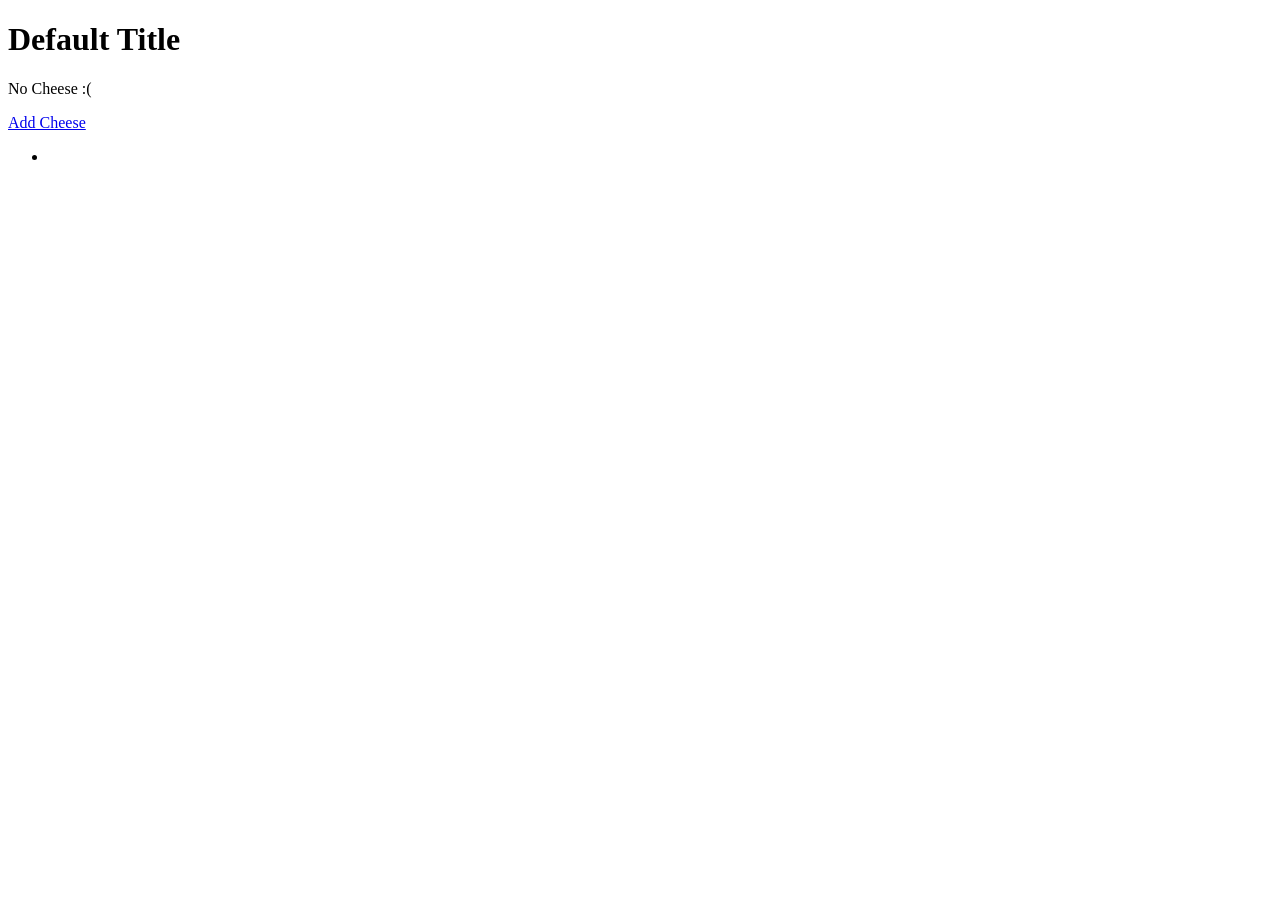
==== src/main/resources/templates/cheese/index.html @ a44d1238 "Initial Commit" ====
<!DOCTYPE html>
<html lang="en" xmlns:th="http://www.thymeleaf.org/">
<head>
    <meta charset="UTF-8" />
    <title th:text="${title}">Title</title>
</head>
<body>

    <h1 th:text="${title}">Default Title</h1>
    <!-- <p>th: unless = "${cheese}">No Cheese :(</p>--> <!--use this code if nothing is passed in-->
    <p th:unless = "${cheeses} and ${cheeses.size()}">No Cheese :(</p>

    <a href="/cheese/add">Add Cheese</a>
    <ul>
        <li th:each = "cheese : ${cheeses}" th:text="${cheese}"></li>
    </ul>
</body>
</html>
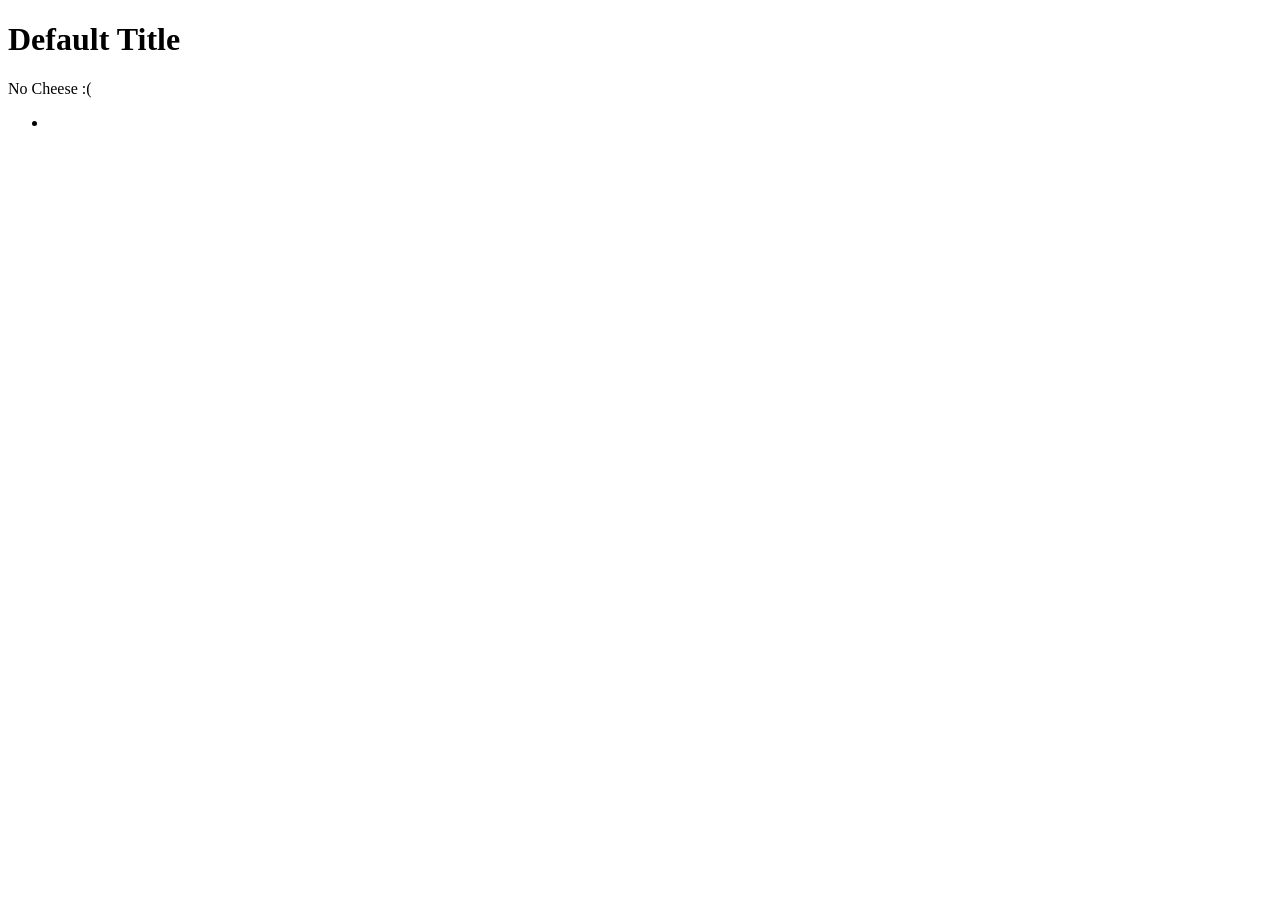
==== commit e47d56e3: "Completed class 4 prep work and studio" ====
--- a/src/main/resources/templates/cheese/index.html
+++ b/src/main/resources/templates/cheese/index.html
@@ -1,18 +1,14 @@
 <!DOCTYPE html>
 <html lang="en" xmlns:th="http://www.thymeleaf.org/">
-<head>
-    <meta charset="UTF-8" />
-    <title th:text="${title}">Title</title>
-</head>
+<head th:replace = "fragments :: head"></head>
 <body>
-
     <h1 th:text="${title}">Default Title</h1>
+    <nav th:replace = "fragments :: navigation"></nav>
     <!-- <p>th: unless = "${cheese}">No Cheese :(</p>--> <!--use this code if nothing is passed in-->
     <p th:unless = "${cheeses} and ${cheeses.size()}">No Cheese :(</p>
 
-    <a href="/cheese/add">Add Cheese</a>
     <ul>
-        <li th:each = "cheese : ${cheeses}" th:text="${cheese}"></li>
+        <li th:each = "cheese : ${cheeses}" th:text="${'Name: '  + cheese.name + ' Description: ' + cheese.description}"></li>
     </ul>
 </body>
 </html>
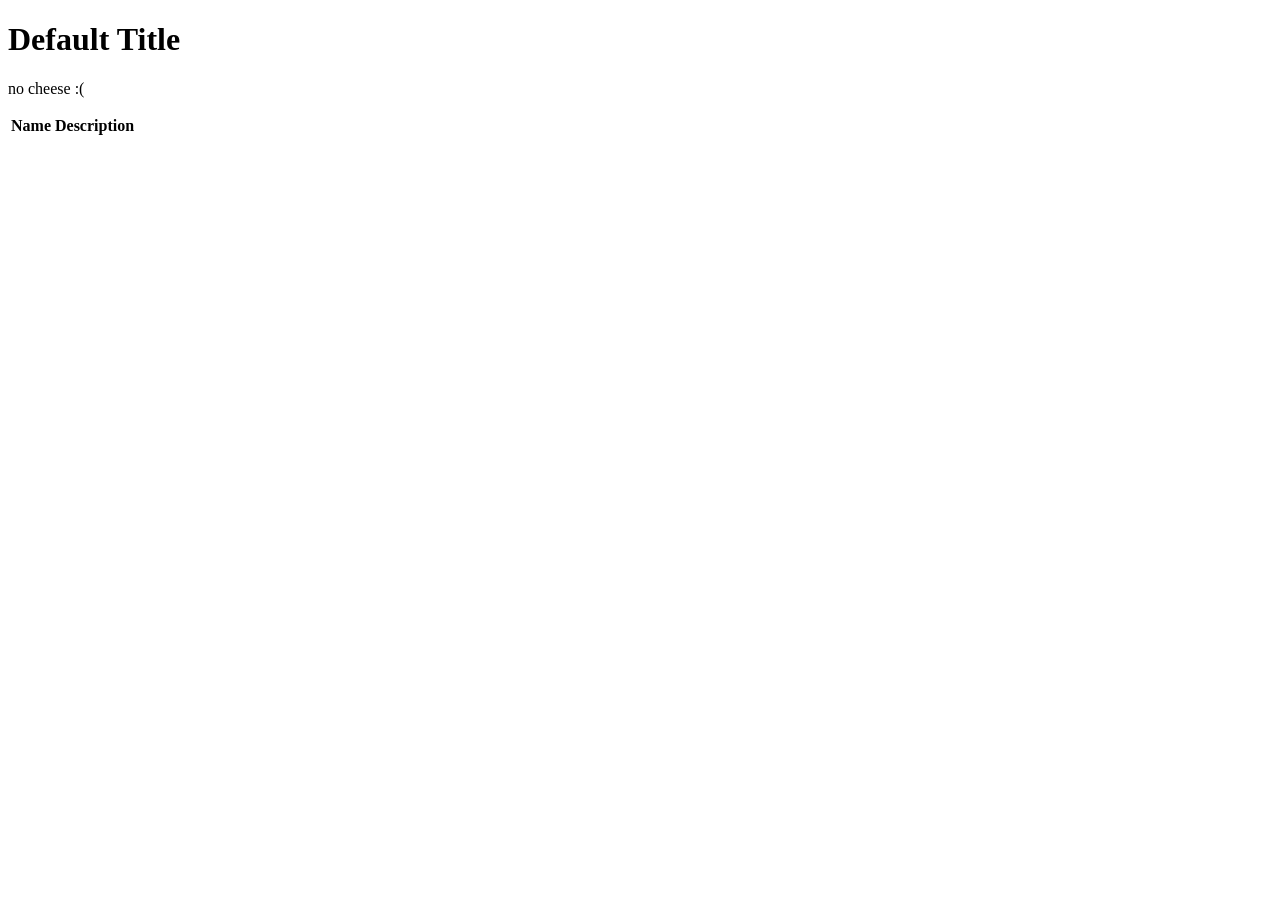
==== commit 7384574a: "added validation" ====
--- a/src/main/resources/templates/cheese/index.html
+++ b/src/main/resources/templates/cheese/index.html
@@ -1,14 +1,29 @@
 <!DOCTYPE html>
 <html lang="en" xmlns:th="http://www.thymeleaf.org/">
-<head th:replace = "fragments :: head"></head>
-<body>
-    <h1 th:text="${title}">Default Title</h1>
-    <nav th:replace = "fragments :: navigation"></nav>
-    <!-- <p>th: unless = "${cheese}">No Cheese :(</p>--> <!--use this code if nothing is passed in-->
-    <p th:unless = "${cheeses} and ${cheeses.size()}">No Cheese :(</p>
+<head th:replace="fragments :: head"></head>
 
-    <ul>
-        <li th:each = "cheese : ${cheeses}" th:text="${'Name: '  + cheese.name + ' Description: ' + cheese.description}"></li>
-    </ul>
+<body class="container body-content">
+
+<h1 th:text="${title}">Default Title</h1>
+
+<nav th:replace="fragments :: navigation"></nav>
+
+<p th:unless="${cheeses} and ${cheeses.size()}">no cheese :(</p>
+
+
+<table class="table">
+
+    <tr>
+        <th>Name</th>
+        <th>Description</th>
+    </tr>
+
+    <tr th:each="cheese : ${cheeses}">
+        <td th:text="${cheese.name}"></td>
+        <td th:text="${cheese.description}"></td>
+    </tr>
+
+</table>
+
 </body>
 </html>
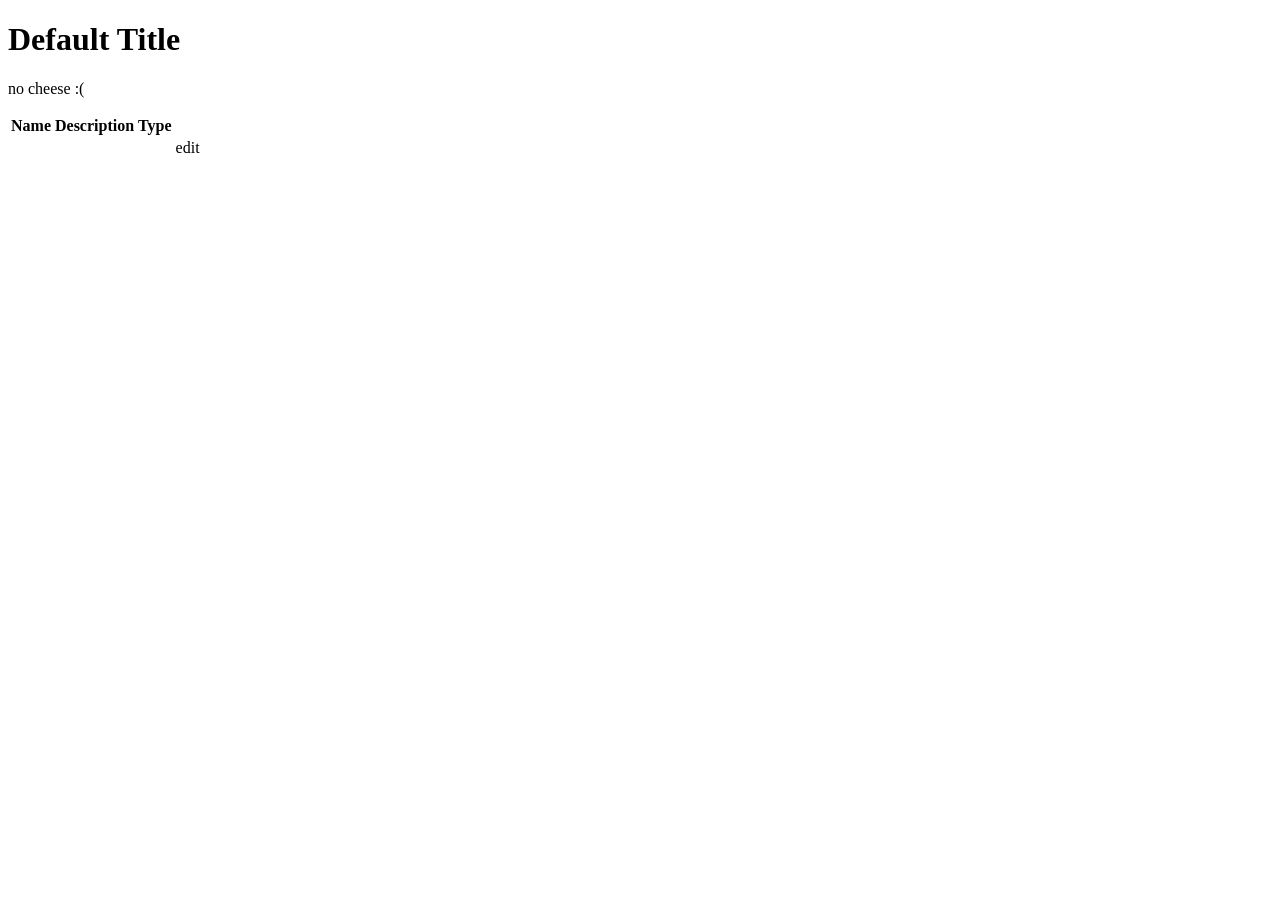
==== commit ba327c3c: "added edit functionaility" ====
--- a/src/main/resources/templates/cheese/index.html
+++ b/src/main/resources/templates/cheese/index.html
@@ -16,11 +16,14 @@
     <tr>
         <th>Name</th>
         <th>Description</th>
+        <th>Type</th>
     </tr>
 
     <tr th:each="cheese : ${cheeses}">
         <td th:text="${cheese.name}"></td>
         <td th:text="${cheese.description}"></td>
+        <td th:text="${cheese.type.name}"></td>
+        <td><a th:href="@{'/cheese/edit/' + ${cheese.cheeseId}}">edit</a></td>
     </tr>
 
 </table>
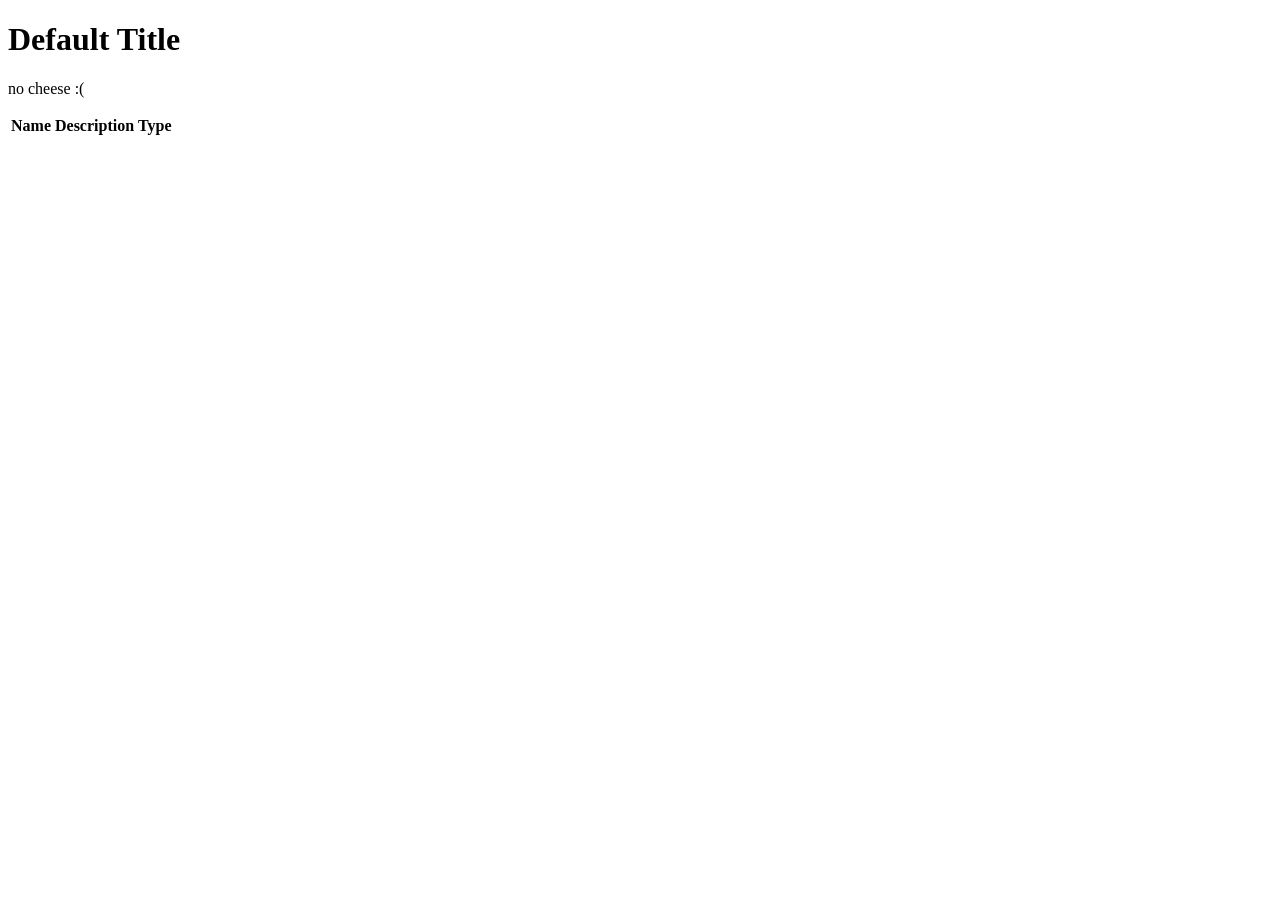
==== commit b9c6f771: "completed part 1 and coded along with video" ====
--- a/src/main/resources/templates/cheese/index.html
+++ b/src/main/resources/templates/cheese/index.html
@@ -22,8 +22,7 @@
     <tr th:each="cheese : ${cheeses}">
         <td th:text="${cheese.name}"></td>
         <td th:text="${cheese.description}"></td>
-        <td th:text="${cheese.type.name}"></td>
-        <td><a th:href="@{'/cheese/edit/' + ${cheese.cheeseId}}">edit</a></td>
+        <td th:text="${cheese.type}"></td>
     </tr>
 
 </table>
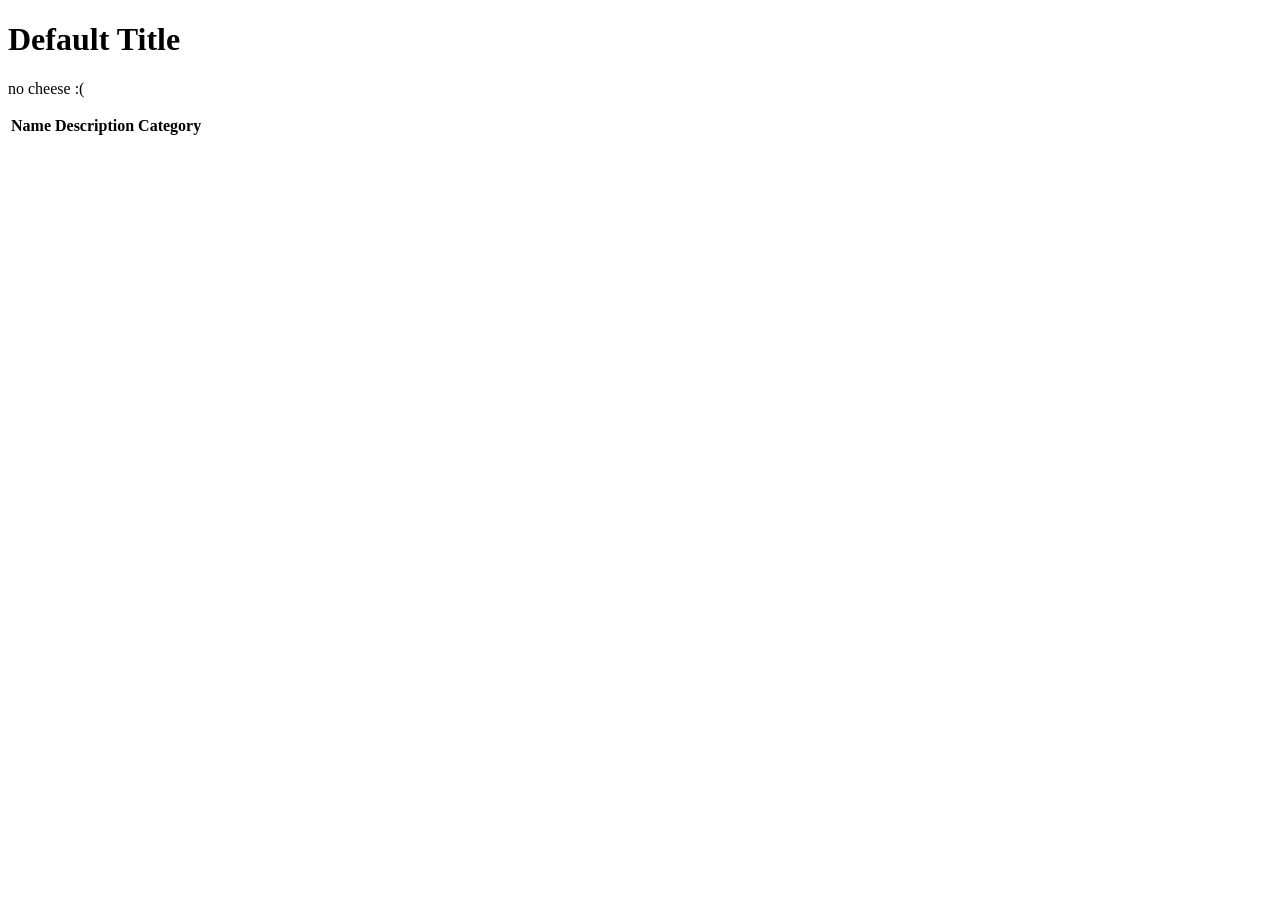
==== commit 93aaf6fa: "completed part 2 and coded along with video" ====
--- a/src/main/resources/templates/cheese/index.html
+++ b/src/main/resources/templates/cheese/index.html
@@ -16,13 +16,13 @@
     <tr>
         <th>Name</th>
         <th>Description</th>
-        <th>Type</th>
+        <th>Category</th>
     </tr>
 
     <tr th:each="cheese : ${cheeses}">
         <td th:text="${cheese.name}"></td>
         <td th:text="${cheese.description}"></td>
-        <td th:text="${cheese.type}"></td>
+        <td th:text="${cheese.category.name}"></td>
     </tr>
 
 </table>
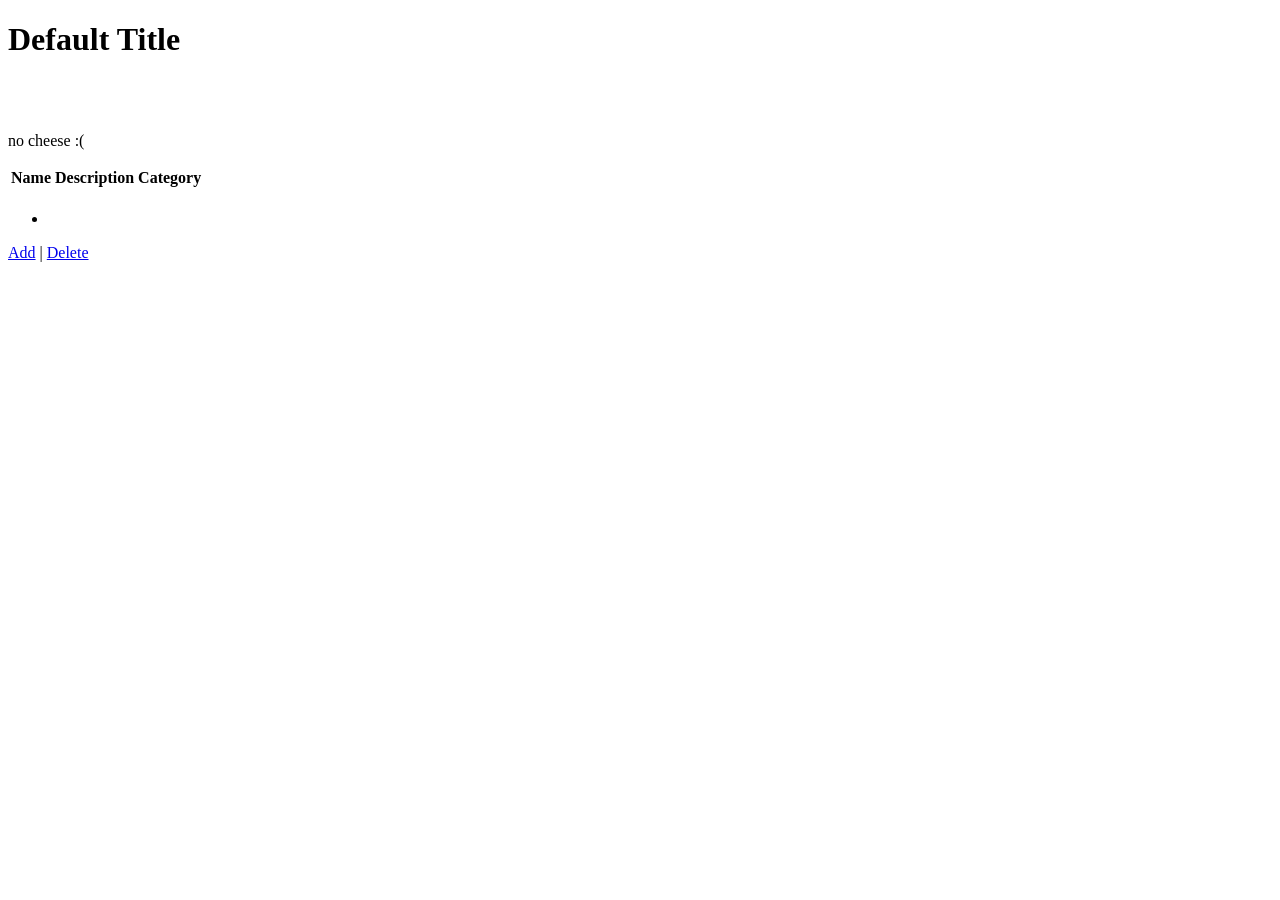
==== commit 70ba26e3: "complete with exception of needing to fix hyperlink for categories" ====
--- a/src/main/resources/templates/cheese/index.html
+++ b/src/main/resources/templates/cheese/index.html
@@ -7,6 +7,7 @@
 <h1 th:text="${title}">Default Title</h1>
 
 <nav th:replace="fragments :: navigation"></nav>
+<br></br>
 
 <p th:unless="${cheeses} and ${cheeses.size()}">no cheese :(</p>
 
@@ -27,5 +28,14 @@
 
 </table>
 
+<ul>
+    <li th:each="categories : ${category}">
+        <a th:href="'/cheese/category/' + ${categories.id}" th:text="${categories.name}"></a>
+    </li>
+</ul>
+
+<a href= "/cheese/add">Add</a> |
+<a href = "/cheese/delete">Delete</a>
+
 </body>
 </html>
